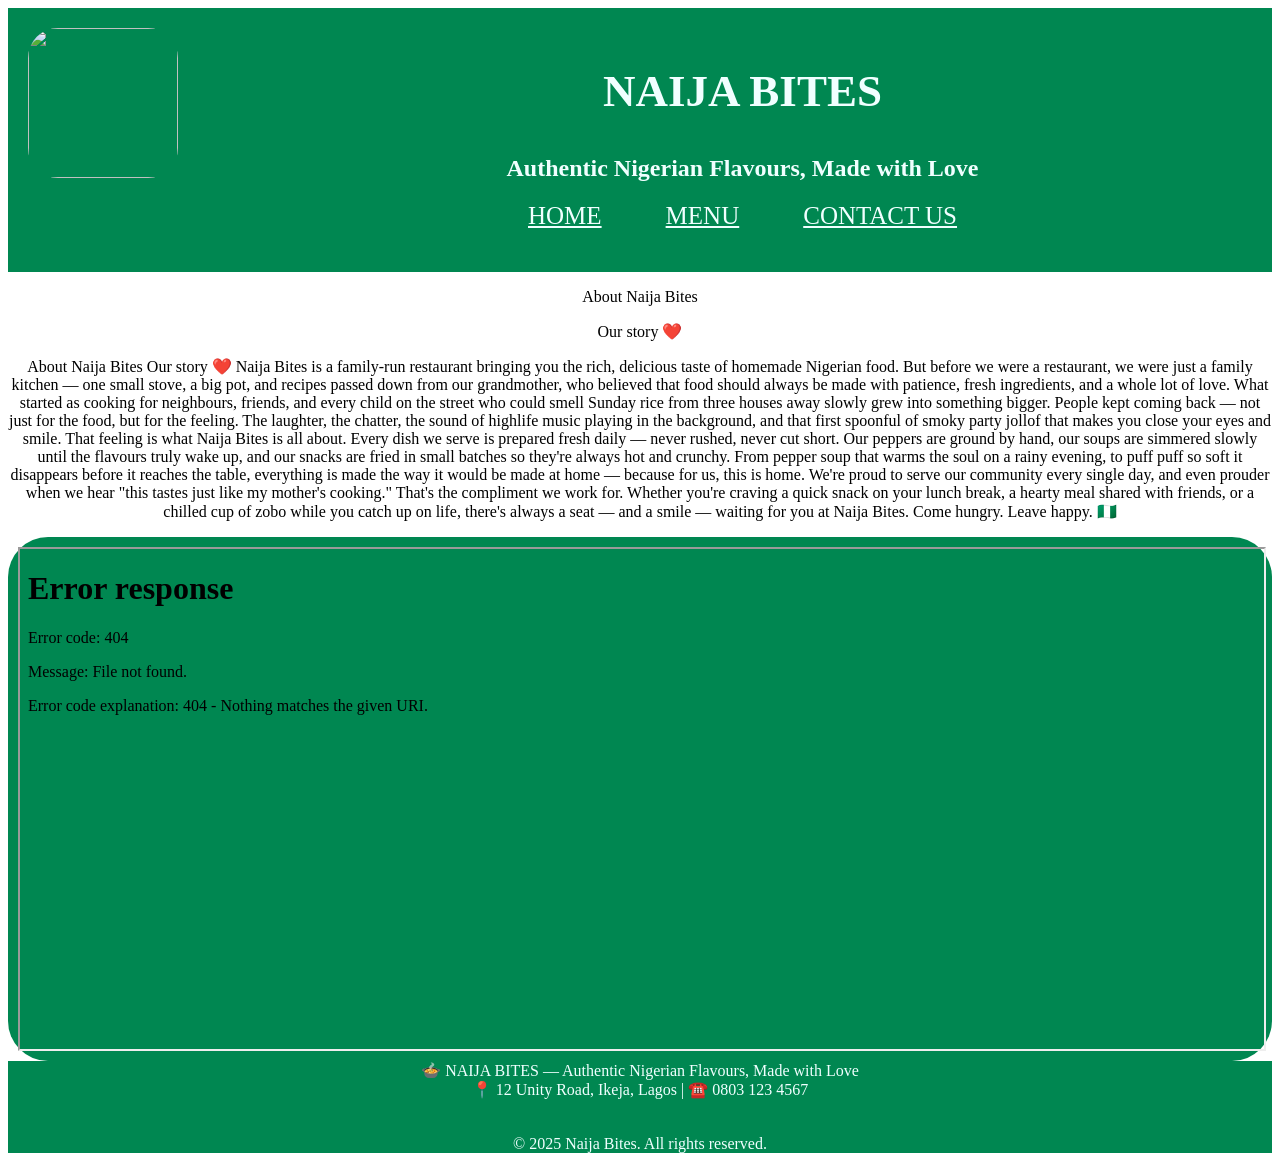
==== index.html @ ea73740d "Rename NAIJA BITES.html to index.html" ====
<html>
    <head>
        <title>NAIJA BITES</title>
        <link rel="stylesheet" href="resturant.css">
    </head>
    <body>
        <center>
            <header>
                <section class="container">
                    <div>
                <img src="Z.ai.png" width="150" height="150"> 
                </div>
                    <div class="card">
            <h1 class="color">NAIJA BITES</h1>
            <h2 class="color">Authentic Nigerian Flavours, Made with Love </h2>
            <nav>
                <a href="NAIJA BITES.html">HOME</a>
                <a href="NAIJA BITES1.html">MENU</a>
                <a href="NAIJA BITES2.html">CONTACT US</a>
            </nav>
            </div>
            </section>
            </header>
            <p>About Naija Bites</p>
             <p>Our story ❤️</p>

            <p>About Naija Bites
Our story ❤️

Naija Bites is a family-run restaurant bringing you the rich, delicious taste of homemade Nigerian food. But before we were a restaurant, we were just a family kitchen — one small stove, a big pot, and recipes passed down from our grandmother, who believed that food should always be made with patience, fresh ingredients, and a whole lot of love.

What started as cooking for neighbours, friends, and every child on the street who could smell Sunday rice from three houses away slowly grew into something bigger. People kept coming back — not just for the food, but for the feeling. The laughter, the chatter, the sound of highlife music playing in the background, and that first spoonful of smoky party jollof that makes you close your eyes and smile. That feeling is what Naija Bites is all about.

Every dish we serve is prepared fresh daily — never rushed, never cut short. Our peppers are ground by hand, our soups are simmered slowly until the flavours truly wake up, and our snacks are fried in small batches so they're always hot and crunchy. From pepper soup that warms the soul on a rainy evening, to puff puff so soft it disappears before it reaches the table, everything is made the way it would be made at home — because for us, this is home.

We're proud to serve our community every single day, and even prouder when we hear "this tastes just like my mother's cooking." That's the compliment we work for. Whether you're craving a quick snack on your lunch break, a hearty meal shared with friends, or a chilled cup of zobo while you catch up on life, there's always a seat — and a smile — waiting for you at Naija Bites.

Come hungry. Leave happy. 🇳🇬</p>
        <section class="omg">
            <div class="wow">
                <iframe src="Rainbow Gradient Pink Orange and Blue Virtual Background.mp4" width="100%" height="500"></iframe><br>
            </div>
        </section>
         </center>
       <header>
        <center>
        <footer class="color">🍲 NAIJA BITES — Authentic Nigerian Flavours, Made with Love</footer>
        <footer class="color" >📍 12 Unity Road, Ikeja, Lagos | ☎️ 0803 123 4567</footer>
<br><br>
        <footer class="color">© 2025 Naija Bites. All rights reserved.</footer>
        </center>
    </header>
    </body>
</html>
---- resturant.css ----
.color{
    color: azure;
}
nav {
    background-color:rgb(0, 135, 81);
    height: 50px;
}
a {
    padding: 30px;
    font-size: 25px;
    color: azure;
}
a:hover {
    color: goldenrod;
}
h1 {
    font-size: 45px;
}
.container {
    display: flex;
    gap: 20px;
    padding: 20px;
    background-color: rgb(0, 135, 81);
}
.card {
    padding: 0px 0px 0px 300px;
}
header{
    background-color: rgb(0, 135, 81);
    border: 0px solid rgb(0, 135, 81);
    margin-top: 10px solid rgb(0, 135, 81);
    margin-left: 10px solid rgb(0, 135, 81);
}
.wow {
    flex: 1;
    background-color: rgb(0, 135, 81);
    padding: 10px;
    font-size: 30px;
    border-radius: 40px;
    transition: 1s;
}
.omg{
    display: flex;
    gap: 20px;
    padding: 0px 0px 0px 0px;

}
.dad {
    color: azure;
}
.tab{
    border-radius: 20px;
    border-color: aqua;
    transition: 5s;
}
.btn {
    border-radius: 50px;
    font-size: 30px;
}
.wow:hover{
    box-shadow: 0 12px 20px green;
    transform: translateY(-9);
}
img{
    border-radius: 30px;
}
.btn:hover{
    color: white;
    background-color: green;
}
.what {
    flex: 1;
    background-color: rgb(253, 254, 254);
    padding: 10px;
    font-size: 30px;
    border-radius: 40px;
    align-items: center;
}
  .info-card { background:#fff; border-left:6px solid var(--gold); border-radius:10px;
               padding:18px 20px; margin-bottom:16px; box-shadow:0 3px 10px rgba(0,0,0,.07); }
.visit-grid { display:grid; grid-template-columns:1fr 1fr; gap:40px; max-width:1000px; margin:auto; }
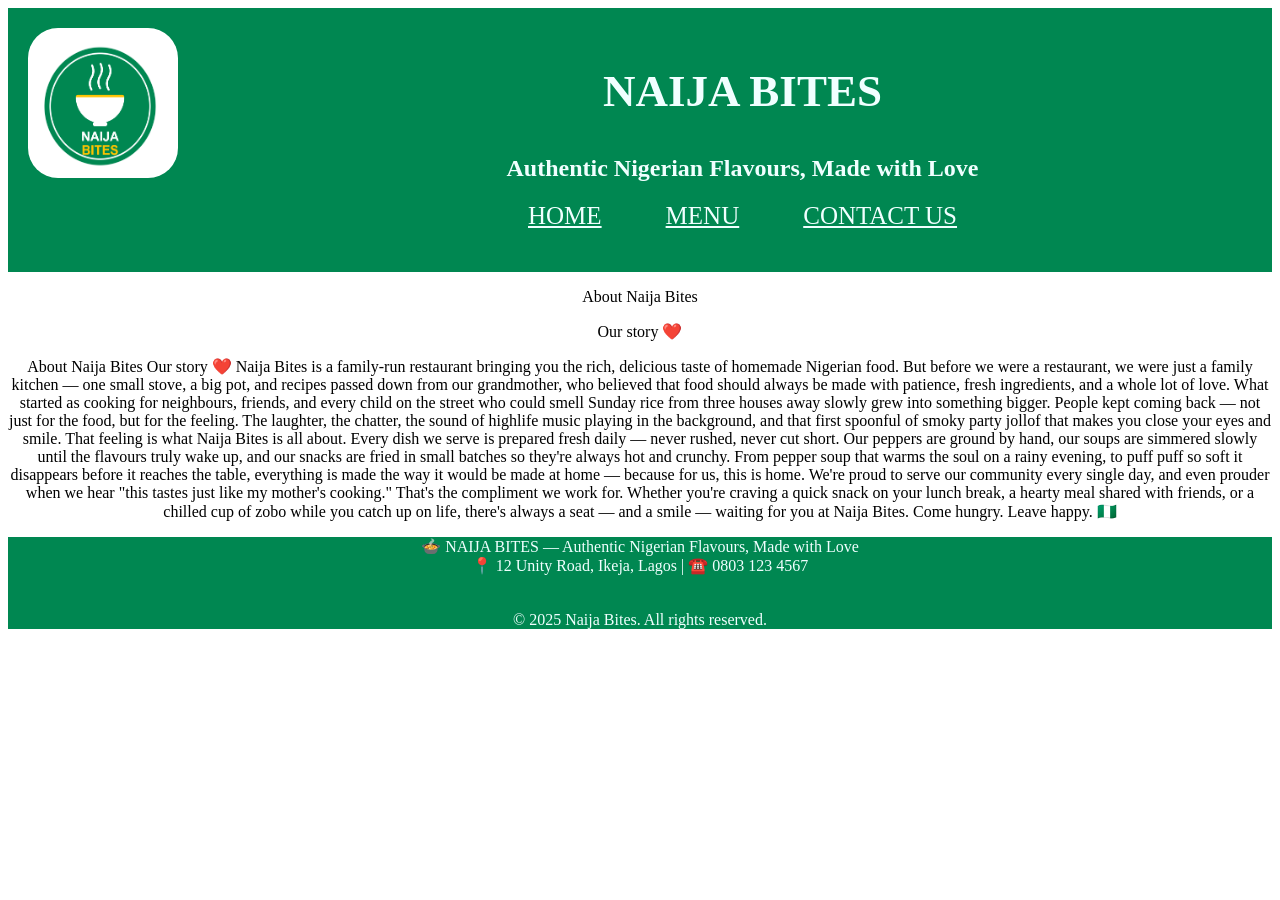
==== commit a46f3008: "Update index.html" ====
--- a/index.html
+++ b/index.html
@@ -14,7 +14,7 @@
             <h1 class="color">NAIJA BITES</h1>
             <h2 class="color">Authentic Nigerian Flavours, Made with Love </h2>
             <nav>
-                <a href="NAIJA BITES.html">HOME</a>
+                <a href="index.html">HOME</a>
                 <a href="NAIJA BITES1.html">MENU</a>
                 <a href="NAIJA BITES2.html">CONTACT US</a>
             </nav>
@@ -36,11 +36,6 @@
 We're proud to serve our community every single day, and even prouder when we hear "this tastes just like my mother's cooking." That's the compliment we work for. Whether you're craving a quick snack on your lunch break, a hearty meal shared with friends, or a chilled cup of zobo while you catch up on life, there's always a seat — and a smile — waiting for you at Naija Bites.
 
 Come hungry. Leave happy. 🇳🇬</p>
-        <section class="omg">
-            <div class="wow">
-                <iframe src="Rainbow Gradient Pink Orange and Blue Virtual Background.mp4" width="100%" height="500"></iframe><br>
-            </div>
-        </section>
          </center>
        <header>
         <center>
